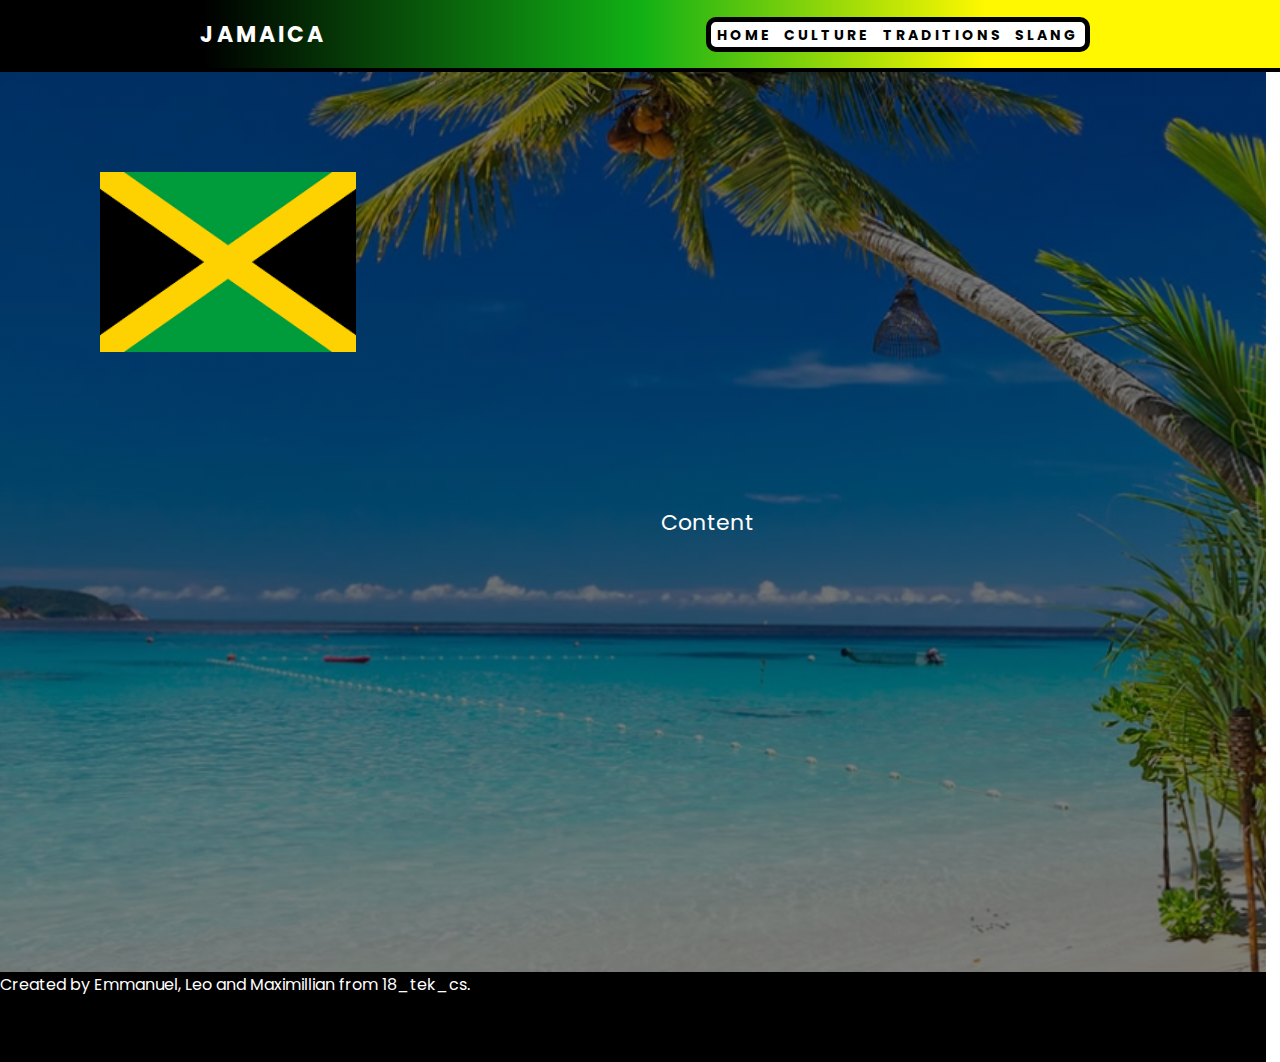
==== index.html @ 2257ddb2 "Add files via upload" ====
<!--Emmanuel Mattsson, Leo vilja, Maximilian Djurestål. 18-tek-cs
fler kommentarer kommer sen-->

<!DOCTYPE html>
<html lang="en">
<head>
    <meta charset="UTF-8">
    <meta name="viewport" content="width=device-width, initial-scale=1.0">
    <meta http-equiv="X-UA-Compatible" content="ie=edge">
    <title>Jamaica</title>
    <link href="css/jamaica.css" rel="stylesheet">
    <link href="https://fonts.googleapis.com/css?family=Poppins&display=swap" rel="stylesheet">
</head>
<body>
    <nav>
       
<div class="Loga">
    <h4>Jamaica</h4>
  </div>
<ul class="lankar">
<li> 
    <a href="Jamaica.html" target="_blanks">HOME</a>
</li>
<li> 
    <a href="Jamaica_culture.html">CULTURE</a>
</li>
<li> 
    <a href="Jamaica_traditions.html">TRADITIONS</a>
</li>
<li> 
    <a href="#">SLANG</a>
</li>
</ul>
</div>
</nav>
<div class="bak">
    <img id="flagga" src="img/jamaica_logga.jpg" alt="logga">
    
    <div id="para">
      <p>Content</p>  
    </div>
   </div>
<div id="copyright">
   <ul>
         <li> <p class="sten"> 
       Created by Emmanuel, Leo and Maximillian from 18_tek_cs.
        </p> </li>
        <li><p class="sten">
       
        </p></li>
   </ul>
</div>
</body>
</html>
---- css/jamaica.css ----
/*Emmanuel Mattsson, Leo vilja, Maximilian Djurestål. 18-tek-cs*/
/*fler kommentarer kommer sen*/

/*css fil för Index Jamaica html*/
*{
margin: 0;
padding: 0;
box-sizing: border-box;



}
/*Koden allt inom naven. */
nav{
    display:flex;
    justify-content: space-around;
    align-items: center;
    min-height: 8vh;
    background-color: black;
    background: linear-gradient(90deg, rgba(0,0,0,1) 16%, rgba(17,176,21,1) 50%, rgba(255,248,0,1) 77%);
    font-family: 'Poppins', sans-serif;
    border-bottom:4px solid black;
    
}
/* Koden till logan "Jamaica*/
.Loga{
    color:white;
    text-transform: uppercase;
    letter-spacing: 3px;
    font-size: 22px;
    float:left;
    margin-left: 10px;
}
 #loggn {
width: 10vw;
height:10vh;
float:left;
border: 2px solid black;
border-radius: 100px;
}
/* Koden för Allt men länkar innan för Naven. */
.lankar {

    display:flex;
    background-color: white;
    justify-content: space-around;
    width: 30%;
    border: 5px solid black;
    border-radius: 10px;
   
}
.lankar li {
    list-style: none;
}
.lankar a{
    color:black;
    text-decoration: none;
    letter-spacing: 3px;
    font-weight: bold;
    font-size: 14px;
}
/* Diven för texten i mitten i Home sidan*/ 
.bak{
    width: 98.90vw;
    background-color: white;
    height: 100vh;

  background-position: center;
  background-size: cover;
 display: flex;
  background-image:linear-gradient(rgba(0,0,0,0.5),rgba(0,0,0,0.5)),url(../img/jamaica.jpg);
}
/*flaggan*/
#flagga{
width: 20vw;
height: 20vh;
margin-left:100px;
margin-top:100px;

}

/* Para står för paragrafen i para och bak  diven.*/
#para{

width: 300px; 
height: 500px;
display: flex;
align-items: center;
margin-left: 500px;
margin-top:100px;
margin: auto;
}
#para p{
    font-family: 'Poppins', sans-serif;
    color: white;
    font-size: 22px;
}
/* I diven där det står skaparna av hemsidan */
#copyright {
width: 98.90vw;
height:10vh;
background-color: black; 
margin: center;
display: flex;
}
/* Sten är en paragraf*/
.sten{
    color: white; 
    font-family: 'Poppins', sans-serif;
    

}

#an{
    text-decoration: none;
    font-family: 'Poppins', sans-serif ;
    color: gray;
}
/* Denna koder under gör så att sidan
anpassar sig efter storleken 
på fönstret. Koden har jag hittat
på en hemsida och animationer med Javascript*/ 
@media screen and (max-width:1024px){
 .lankar {
width: 60%;}

       

}
@media screen and (max-width:768px){
    body{
        overflow-x: hidden;
    }
    .lankar{
        position: absolute;
        right:0px;
        height: 92vh;
        top: 8vh;
        background-color: black;
        display: flex;
        flex-direction: column;
        align-items: center;
        width: 50%;
        transform: translateX(100%);
        transition: transform 0.5s ease-in;
    }
    .lankar li{
        opacity: 0;
    }
    .burger {
        display: block; 
    }
}
.lankar-active{
    transform: translateX(0%);

}
@keyframes navLinkFade{
    from{
        opacity: 0;
        transform: translateX(50px);
    }
    to{
        opacity: 1;
        transform: translateX(0px);
    }
}
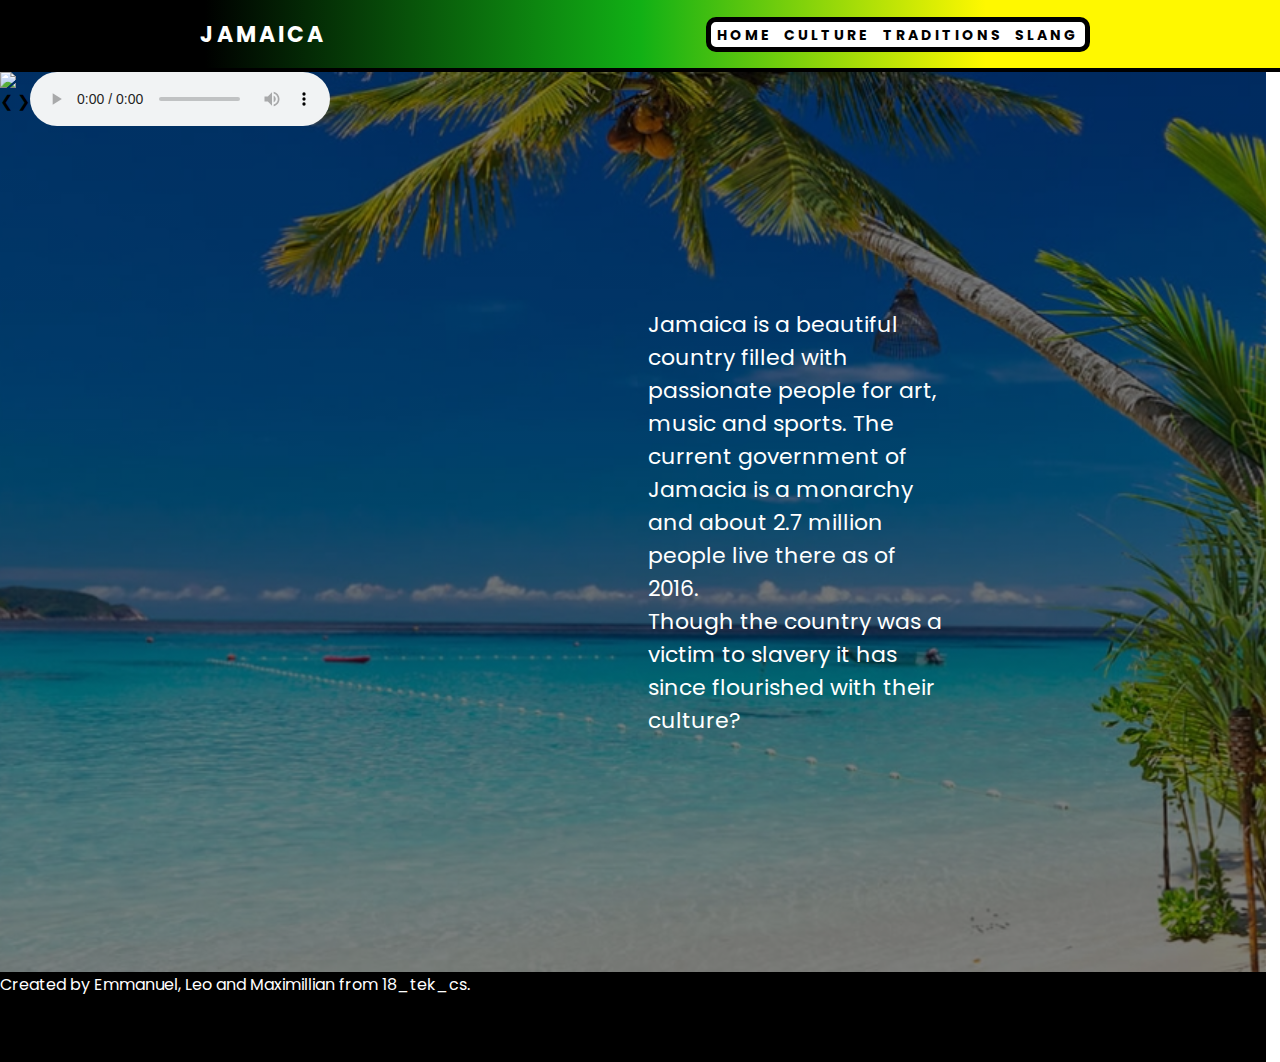
==== commit 11179ba6: "Update index.html" ====
--- a/index.html
+++ b/index.html
@@ -5,50 +5,123 @@
 <html lang="en">
 <head>
     <meta charset="UTF-8">
-    <meta name="viewport" content="width=device-width, initial-scale=1.0">
-    <meta http-equiv="X-UA-Compatible" content="ie=edge">
-    <title>Jamaica</title>
-    <link href="css/jamaica.css" rel="stylesheet">
+      <meta name="viewport" content="width=device-width, initial-scale=1.0">
+        <meta http-equiv="X-UA-Compatible" content="ie=edge">
+          <title>Jamaica</title>
+        <link href="css/jamaica.css" rel="stylesheet">
     <link href="https://fonts.googleapis.com/css?family=Poppins&display=swap" rel="stylesheet">
 </head>
+
+
 <body>
-    <nav>
-       
+<nav>  
 <div class="Loga">
     <h4>Jamaica</h4>
   </div>
+
 <ul class="lankar">
 <li> 
     <a href="Jamaica.html" target="_blanks">HOME</a>
 </li>
+
 <li> 
     <a href="Jamaica_culture.html">CULTURE</a>
 </li>
+
 <li> 
     <a href="Jamaica_traditions.html">TRADITIONS</a>
 </li>
+
 <li> 
-    <a href="#">SLANG</a>
+    <a href="jamaica_slang.html">SLANG</a>
 </li>
 </ul>
 </div>
 </nav>
+
 <div class="bak">
-    <img id="flagga" src="img/jamaica_logga.jpg" alt="logga">
+  <!--SLide effekt--><div class="slideshow-container">
+
+  <!-- Full-width images with number and caption text -->
+  <div class="mySlides fade">
+    <div class="numbertext"></div>
+    <img src="./img/jam-1.png" style="width:100%">
+  </div>
+
+  <div class="mySlides fade">
+    <div class="numbertext"></div>
+    <img src="./img/b9hLyFl7X158GaLANX0SzIFUgam9fWVeUsIGZjUtxmPvnveGrv9cUz6wtCrQDG3lOcOQAAAABJRU5ErkJggg.png" style="width:100%">
+  </div>
+
+  <div class="mySlides fade">
+    <div class="numbertext"></div>
+    <img src="./img/datafh08SRRRQHE1JUYj9IWfRCvQDBOO1nwd10pdkK4CwuNSFpmsz9fHY5xFL4nBqjF1IZZwV9tVRF9uV0FZ7fuymO4BYphze7cA.png" style="width:100%">
+  </div>
+
+  <div class="mySlides fade">
+    <div class="numbertext"></div>
+    <img src="./img/99f0c811b990899f2290c29857cf8ed5.png" style="width:100%">
+  </div>
+
+  <div class="mySlides fade">
+    <div class="numbertext"></div>
+    <img src="./img/435a34570c7-kingston-university-a607d1c2ad4-kingstonisglobalreunioninkingst.png" style="width:100%">
+  </div>
+
+  <!-- Next and previous buttons -->
+  <a class="prev" onclick="plusSlides(-1)">&#10094;</a>
+  <a class="next" onclick="plusSlides(1)">&#10095;</a>
+</div>
+<br>
+
+<audio controls>
+  <source src="./audio/Jamaica National Anthem with Lyrics.mp3" type="audio/mpeg">
+      Your browser does not support the audio element.
+  </audio>
+
+<div id="para">
+    <p> Jamaica is a beautiful country filled with passionate people for art, music and sports. The current government of Jamacia is a monarchy and about 2.7 million people live there as of 2016.<br>
+    Though the country was a victim to slavery it has since flourished with their culture?  </p>
+</div>
+</div>   
     
-    <div id="para">
-      <p>Content</p>  
-    </div>
-   </div>
+
 <div id="copyright">
    <ul>
-         <li> <p class="sten"> 
-       Created by Emmanuel, Leo and Maximillian from 18_tek_cs.
-        </p> </li>
-        <li><p class="sten">
-       
-        </p></li>
+      <li> <p class="sten"> Created by Emmanuel, Leo and Maximillian from 18_tek_cs.</p> </li>
+      <li><p class="sten"></p></li>
    </ul>
 </div>
+
+<script>
+var slideIndex = 1;
+showSlides(slideIndex);
+
+// Next/previous controls
+function plusSlides(n) {
+  showSlides(slideIndex += n);
+}
+
+// Thumbnail image controls
+function currentSlide(n) {
+  showSlides(slideIndex = n);
+}
+
+function showSlides(n) {
+  var i;
+  var slides = document.getElementsByClassName("mySlides");
+  var dots = document.getElementsByClassName("dot");
+  if (n > slides.length) {slideIndex = 1}
+  if (n < 1) {slideIndex = slides.length}
+  for (i = 0; i < slides.length; i++) {
+      slides[i].style.display = "none";
+  }
+  for (i = 0; i < dots.length; i++) {
+      dots[i].className = dots[i].className.replace(" active", "");
+  }
+  slides[slideIndex-1].style.display = "block";
+  dots[slideIndex-1].className += " active";
+}
+</script>
 </body>
 </html>
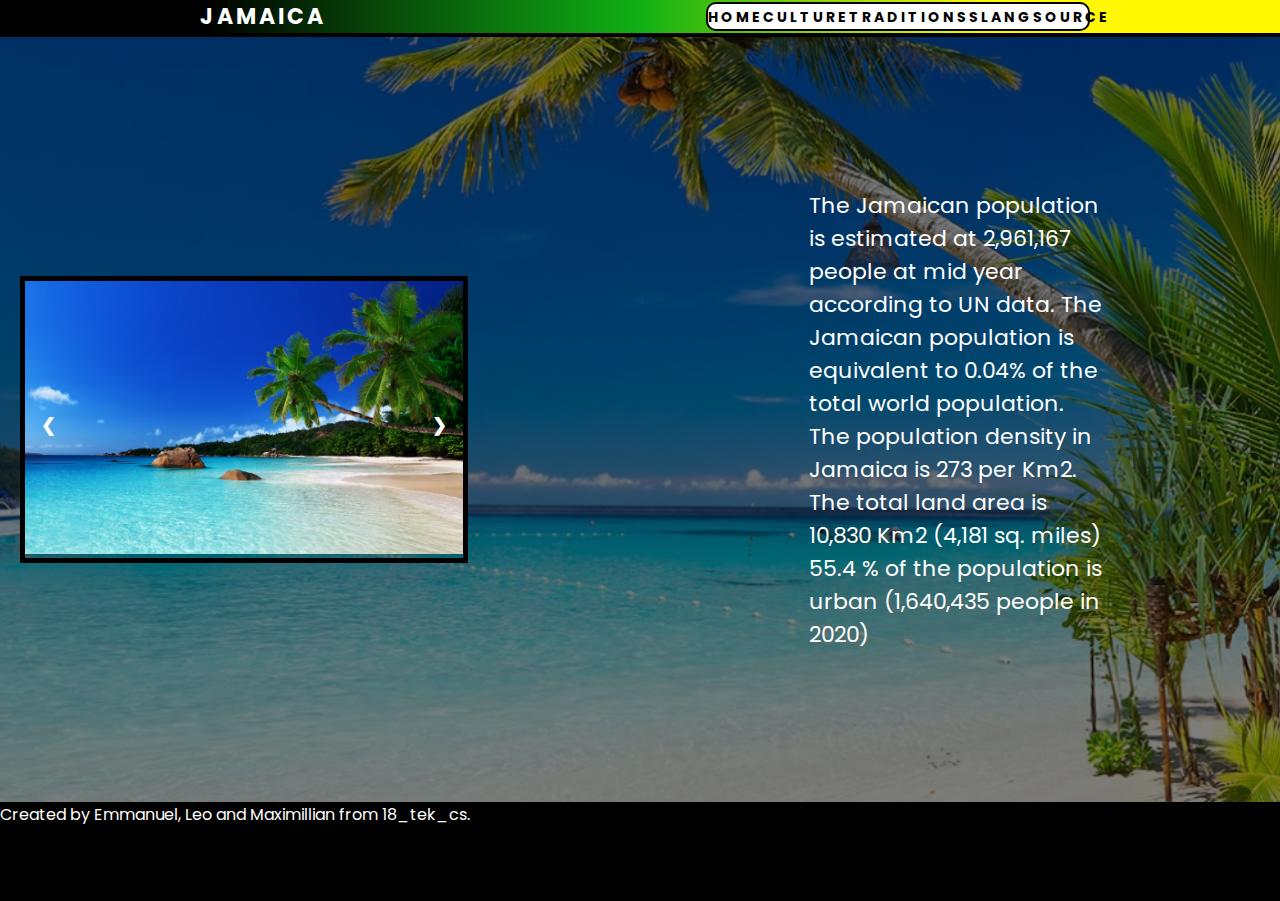
==== commit 211322c5: "Update index.html" ====
--- a/index.html
+++ b/index.html
@@ -21,7 +21,7 @@
 
 <ul class="lankar">
 <li> 
-    <a href="Jamaica.html" target="_blanks">HOME</a>
+    <a href="index.html" target="_blanks">HOME</a>
 </li>
 
 <li> 
@@ -35,13 +35,20 @@
 <li> 
     <a href="jamaica_slang.html">SLANG</a>
 </li>
+
+<li>
+  <a href="sources.html">SOURCE</a>
+ </li>
+ 
+
+
 </ul>
 </div>
 </nav>
 
 <div class="bak">
+  
   <!--SLide effekt--><div class="slideshow-container">
-
   <!-- Full-width images with number and caption text -->
   <div class="mySlides fade">
     <div class="numbertext"></div>
@@ -72,16 +79,19 @@
   <a class="prev" onclick="plusSlides(-1)">&#10094;</a>
   <a class="next" onclick="plusSlides(1)">&#10095;</a>
 </div>
-<br>
 
-<audio controls>
-  <source src="./audio/Jamaica National Anthem with Lyrics.mp3" type="audio/mpeg">
-      Your browser does not support the audio element.
-  </audio>
 
 <div id="para">
-    <p> Jamaica is a beautiful country filled with passionate people for art, music and sports. The current government of Jamacia is a monarchy and about 2.7 million people live there as of 2016.<br>
-    Though the country was a victim to slavery it has since flourished with their culture?  </p>
+    <p>The Jamaican population is estimated at 2,961,167 people at mid year according to UN data.
+      The Jamaican population is equivalent to 0.04% of the total world population.
+      The population density in Jamaica is 273 per Km2.
+      The total land area is 10,830 Km2 (4,181 sq. miles)
+      55.4 % of the population is urban (1,640,435 people in 2020)
+      </p>
+      <p>
+
+      </p>
+
 </div>
 </div>   
     
@@ -89,7 +99,6 @@
 <div id="copyright">
    <ul>
       <li> <p class="sten"> Created by Emmanuel, Leo and Maximillian from 18_tek_cs.</p> </li>
-      <li><p class="sten"></p></li>
    </ul>
 </div>
 
@@ -125,3 +134,4 @@
 </script>
 </body>
 </html>
+
--- a/css/jamaica.css
+++ b/css/jamaica.css
@@ -6,82 +6,102 @@
 margin: 0;
 padding: 0;
 box-sizing: border-box;
-
-
-
-}
+}
+
+
+.slideshow-container{
+width: 35%;
+margin: auto;
+overflow: hidden;
+border:5px solid black;
+}
+
+.slideshow{
+display: flex;
+width: 100%;
+height: 350px;
+}
+
 /*Koden allt inom naven. */
 nav{
-    display:flex;
-    justify-content: space-around;
-    align-items: center;
-    min-height: 8vh;
-    background-color: black;
-    background: linear-gradient(90deg, rgba(0,0,0,1) 16%, rgba(17,176,21,1) 50%, rgba(255,248,0,1) 77%);
-    font-family: 'Poppins', sans-serif;
-    border-bottom:4px solid black;
-    
-}
+display:flex;
+justify-content: space-around;
+align-items: center;
+min-height: 4vh;
+background-color: black;
+background: linear-gradient(90deg, rgba(0,0,0,1) 16%, rgba(17,176,21,1) 50%, rgba(255,248,0,1) 77%);
+font-family: 'Poppins', sans-serif;
+border-bottom:4px solid black;    
+}
+
+
 /* Koden till logan "Jamaica*/
 .Loga{
-    color:white;
-    text-transform: uppercase;
-    letter-spacing: 3px;
-    font-size: 22px;
-    float:left;
-    margin-left: 10px;
-}
- #loggn {
+color:white;
+text-transform: uppercase;
+letter-spacing: 3px;
+font-size: 22px;
+float:left;
+margin-left: 10px;
+}
+
+
+#loggn{
 width: 10vw;
 height:10vh;
 float:left;
 border: 2px solid black;
 border-radius: 100px;
 }
+
+
 /* Koden för Allt men länkar innan för Naven. */
-.lankar {
-
-    display:flex;
-    background-color: white;
-    justify-content: space-around;
-    width: 30%;
-    border: 5px solid black;
-    border-radius: 10px;
-   
-}
+.lankar{
+display:flex;
+background-color: white;
+justify-content: space-around;
+width: 30%;
+border: 2px solid black;
+border-radius: 10px;   
+}
+
+
 .lankar li {
-    list-style: none;
-}
+list-style: none;
+}
+
+
 .lankar a{
-    color:black;
-    text-decoration: none;
-    letter-spacing: 3px;
-    font-weight: bold;
-    font-size: 14px;
-}
+color:black;
+text-decoration: none;
+letter-spacing: 3px;
+font-weight: bold;
+font-size: 14px;
+}
+
+
 /* Diven för texten i mitten i Home sidan*/ 
 .bak{
-    width: 98.90vw;
-    background-color: white;
-    height: 100vh;
-
-  background-position: center;
-  background-size: cover;
- display: flex;
-  background-image:linear-gradient(rgba(0,0,0,0.5),rgba(0,0,0,0.5)),url(../img/jamaica.jpg);
-}
+width: 100vw;
+background-color: white;
+height: 85vh;
+background-position: center;
+background-size: cover;
+display: flex;
+background-image:linear-gradient(rgba(0,0,0,0.5),rgba(0,0,0,0.5)),url(../img/jamaica.jpg);
+}
+
+
 /*flaggan*/
 #flagga{
 width: 20vw;
 height: 20vh;
 margin-left:100px;
 margin-top:100px;
-
 }
 
 /* Para står för paragrafen i para och bak  diven.*/
 #para{
-
 width: 300px; 
 height: 500px;
 display: flex;
@@ -90,78 +110,116 @@
 margin-top:100px;
 margin: auto;
 }
+
+
 #para p{
-    font-family: 'Poppins', sans-serif;
-    color: white;
-    font-size: 22px;
-}
+font-family: 'Poppins', sans-serif;
+color: white;
+font-size: 22px;
+}
+
+
 /* I diven där det står skaparna av hemsidan */
 #copyright {
-width: 98.90vw;
-height:10vh;
+width: 100vw;
+height:11vh;
 background-color: black; 
 margin: center;
 display: flex;
 }
+
 /* Sten är en paragraf*/
 .sten{
-    color: white; 
-    font-family: 'Poppins', sans-serif;
-    
-
+color: white; 
+font-family: 'Poppins', sans-serif;
 }
 
 #an{
-    text-decoration: none;
-    font-family: 'Poppins', sans-serif ;
-    color: gray;
-}
-/* Denna koder under gör så att sidan
-anpassar sig efter storleken 
-på fönstret. Koden har jag hittat
-på en hemsida och animationer med Javascript*/ 
-@media screen and (max-width:1024px){
- .lankar {
-width: 60%;}
-
-       
-
-}
-@media screen and (max-width:768px){
-    body{
-        overflow-x: hidden;
-    }
-    .lankar{
-        position: absolute;
-        right:0px;
-        height: 92vh;
-        top: 8vh;
-        background-color: black;
-        display: flex;
-        flex-direction: column;
-        align-items: center;
-        width: 50%;
-        transform: translateX(100%);
-        transition: transform 0.5s ease-in;
-    }
-    .lankar li{
-        opacity: 0;
-    }
-    .burger {
-        display: block; 
-    }
-}
-.lankar-active{
-    transform: translateX(0%);
-
-}
-@keyframes navLinkFade{
-    from{
-        opacity: 0;
-        transform: translateX(50px);
-    }
-    to{
-        opacity: 1;
-        transform: translateX(0px);
-    }
-}
+text-decoration: none;
+font-family: 'Poppins', sans-serif ;
+color: gray;
+}
+
+* {box-sizing:border-box}
+
+/* Slideshow container */
+.slideshow-container {
+max-width: 500px;
+position: relative;
+margin-left:20px;
+float: left;
+}
+
+/* Hide the images by default */
+.mySlides {
+display: none;
+}
+
+/* Next & previous buttons */
+.prev, .next {
+cursor: pointer;
+position: absolute;
+top: 50%;
+width: auto;
+margin-top: -22px;
+padding: 16px;
+color: white;
+font-weight: bold;
+font-size: 18px;
+transition: 0.6s ease;
+border-radius: 0 3px 3px 0;
+user-select: none;
+}
+
+
+/* Position the "next button" to the right */
+.next {
+right: 0;
+border-radius: 3px 0 0 3px;
+}
+
+
+/* On hover, add a black background color with a little bit see-through */
+.prev:hover, .next:hover {
+background-color: rgba(0,0,0,0.8);
+}
+
+/* Caption text */
+.text {
+color: #f2f2f2;
+font-size: 15px;
+padding: 8px 12px;
+position: absolute;
+bottom: 8px;
+width: 100%;
+text-align: center;
+}
+
+
+/* Number text (1/3 etc) */
+.numbertext {
+color: #f2f2f2;
+font-size: 12px;
+padding: 8px 12px;
+position: absolute;
+top: 0;
+}
+
+/* Fading animation */
+.fade {
+-webkit-animation-name: fade;
+-webkit-animation-duration: 1.5s;
+animation-name: fade;
+animation-duration: 1.5s;
+}
+
+@-webkit-keyframes fade {
+from {opacity: .4}
+to {opacity: 1}
+}
+
+@keyframes fade {
+from {opacity: .4}
+to {opacity: 1}
+}
+
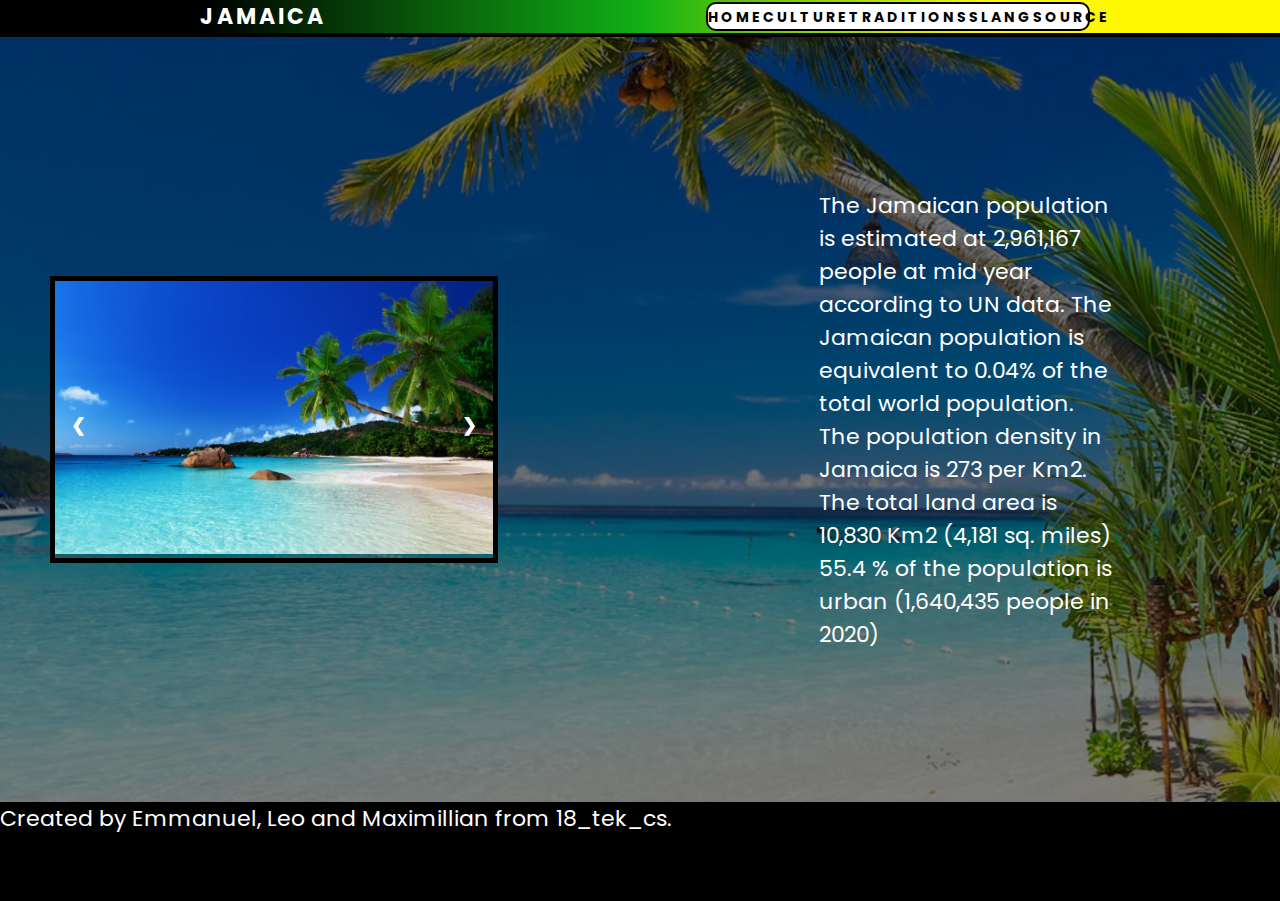
==== commit 6f2f8525: "Update index.html" ====
--- a/index.html
+++ b/index.html
@@ -88,9 +88,6 @@
       The total land area is 10,830 Km2 (4,181 sq. miles)
       55.4 % of the population is urban (1,640,435 people in 2020)
       </p>
-      <p>
-
-      </p>
 
 </div>
 </div>   
@@ -134,4 +131,3 @@
 </script>
 </body>
 </html>
-
--- a/css/jamaica.css
+++ b/css/jamaica.css
@@ -112,7 +112,7 @@
 }
 
 
-#para p{
+#para, p{
 font-family: 'Poppins', sans-serif;
 color: white;
 font-size: 22px;
@@ -146,7 +146,7 @@
 .slideshow-container {
 max-width: 500px;
 position: relative;
-margin-left:20px;
+margin-left:50px;
 float: left;
 }
 
@@ -222,4 +222,3 @@
 from {opacity: .4}
 to {opacity: 1}
 }
-
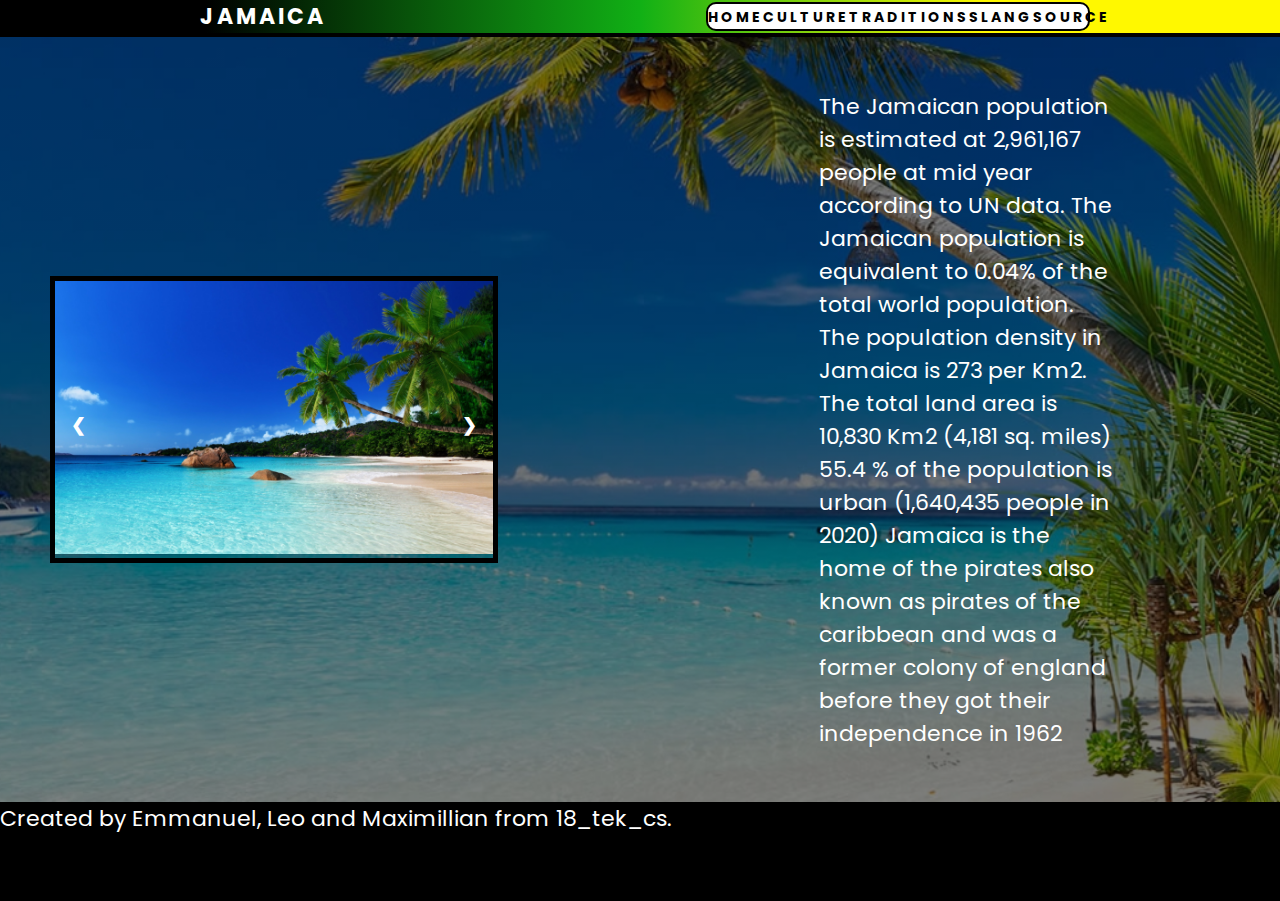
==== commit e9a68fbb: "Update index.html" ====
--- a/index.html
+++ b/index.html
@@ -87,6 +87,9 @@
       The population density in Jamaica is 273 per Km2.
       The total land area is 10,830 Km2 (4,181 sq. miles)
       55.4 % of the population is urban (1,640,435 people in 2020)
+      Jamaica is the home of the pirates also known as pirates of the caribbean 
+      and was a former colony of england before they got their independence in 1962
+
       </p>
 
 </div>
--- a/css/jamaica.css
+++ b/css/jamaica.css
@@ -46,15 +46,6 @@
 }
 
 
-#loggn{
-width: 10vw;
-height:10vh;
-float:left;
-border: 2px solid black;
-border-radius: 100px;
-}
-
-
 /* Koden för Allt men länkar innan för Naven. */
 .lankar{
 display:flex;
@@ -92,13 +83,7 @@
 }
 
 
-/*flaggan*/
-#flagga{
-width: 20vw;
-height: 20vh;
-margin-left:100px;
-margin-top:100px;
-}
+
 
 /* Para står för paragrafen i para och bak  diven.*/
 #para{
@@ -134,11 +119,6 @@
 font-family: 'Poppins', sans-serif;
 }
 
-#an{
-text-decoration: none;
-font-family: 'Poppins', sans-serif ;
-color: gray;
-}
 
 * {box-sizing:border-box}
 
@@ -184,26 +164,6 @@
 background-color: rgba(0,0,0,0.8);
 }
 
-/* Caption text */
-.text {
-color: #f2f2f2;
-font-size: 15px;
-padding: 8px 12px;
-position: absolute;
-bottom: 8px;
-width: 100%;
-text-align: center;
-}
-
-
-/* Number text (1/3 etc) */
-.numbertext {
-color: #f2f2f2;
-font-size: 12px;
-padding: 8px 12px;
-position: absolute;
-top: 0;
-}
 
 /* Fading animation */
 .fade {
